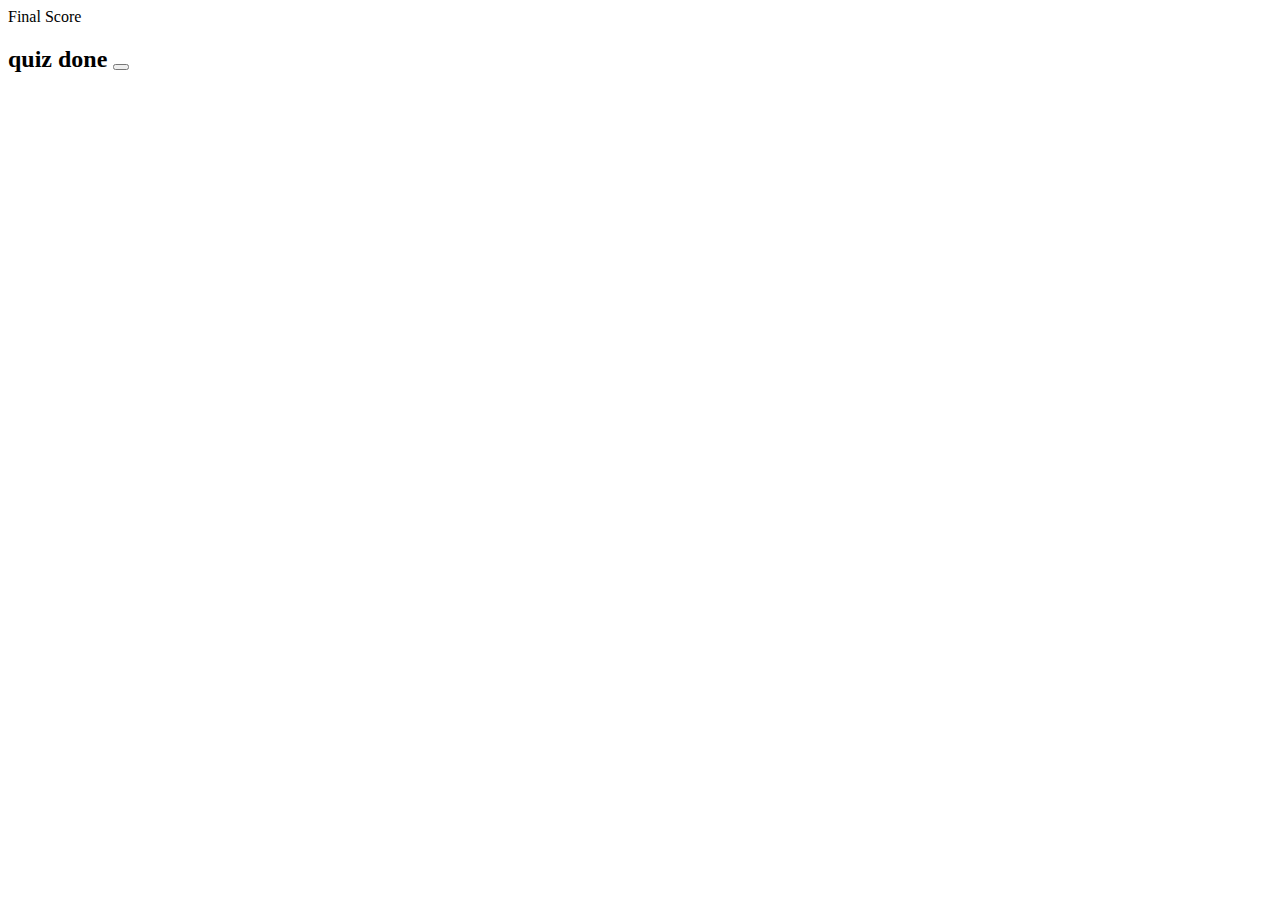
==== leader-board.html @ fad5d518 "refactored high score functions in to dedicated js file for easier editing. Took parts from Taskinat" ====
<!DOCTYPE html>
<html lang="en">
<head>
    <meta charset="UTF-8">
    <meta http-equiv="X-UA-Compatible" content="IE=edge">
    <meta name="viewport" content="width=device-width, initial-scale=1.0">
    <title>Document</title>
</head>
<body>
    <div id="highscore">
        <span id="finalScore">Final Score</span>
        <h2>
            quiz done
            <button onclick="clearScore()"></button>
        </h2>
    </div>
</body>
<script src="./assets/js/highScoreScript.js"></script>

</html>
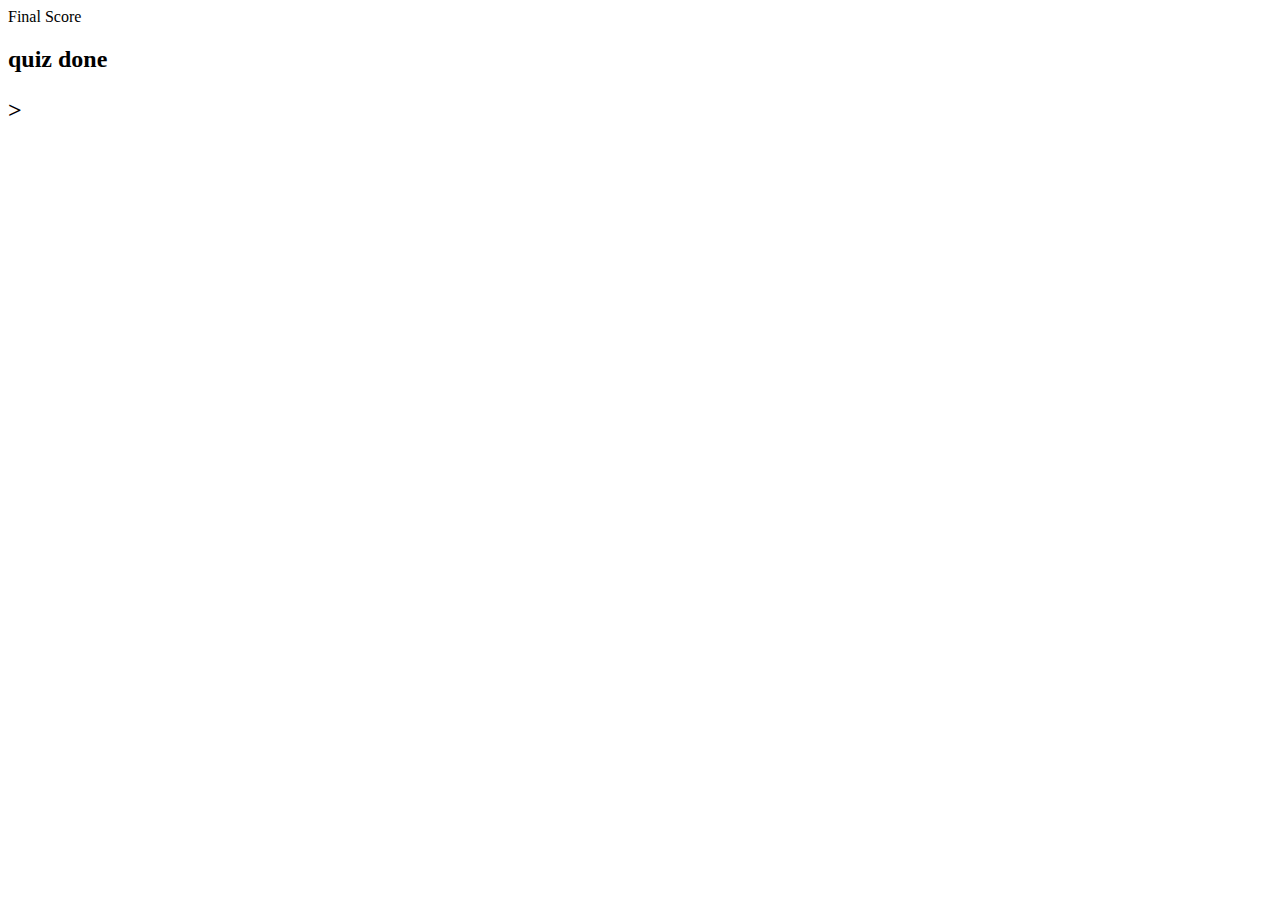
==== commit a16bc05b: "added save highscore function" ====
--- a/leader-board.html
+++ b/leader-board.html
@@ -11,7 +11,9 @@
         <span id="finalScore">Final Score</span>
         <h2>
             quiz done
-            <button onclick="clearScore()"></button>
+            <p>
+                
+            </p>>
         </h2>
     </div>
 </body>
